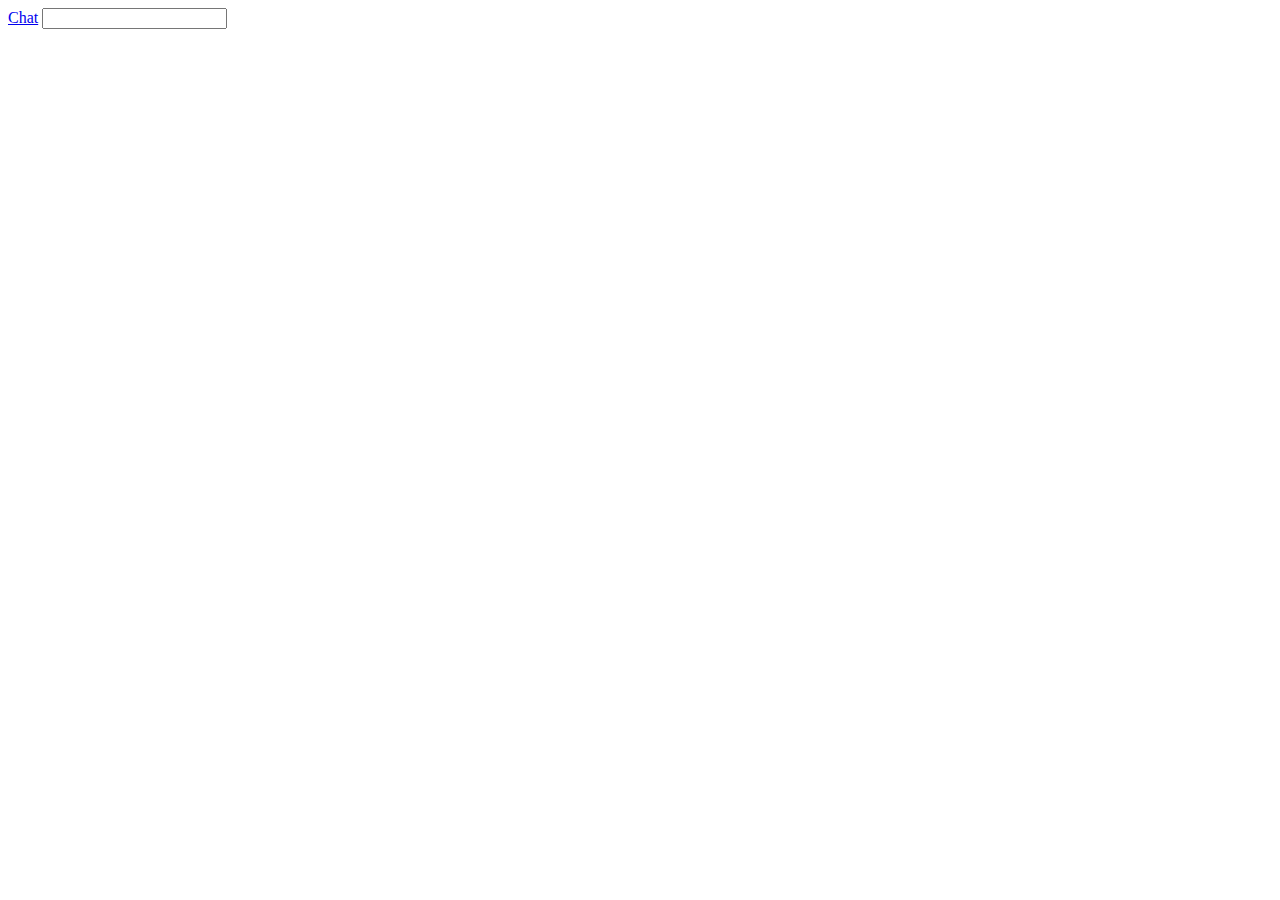
==== templates/home.html @ 41a7ef67 "Created home html and css files" ====
<!DOCTYPE html>
<html lang="en">
  <head>
    <meta charset="UTF-8" />
    <meta name="viewport" content="width=device-width, initial-scale=1.0" />
    <link rel="stylesheet" type="text/css" href="{{ url_for('static', filename='style.css')}}" />
    <title>Home Page</title>
  </head>
  <body>
    <div class="top-banner"></div>
    <a href="/chat">Chat</a>
    <input type="text" list="browsers" />
    <datalist id="browsers">
      <option>Google</option>
      <option>IE9</option>
    </datalist>
  </body>
</html>
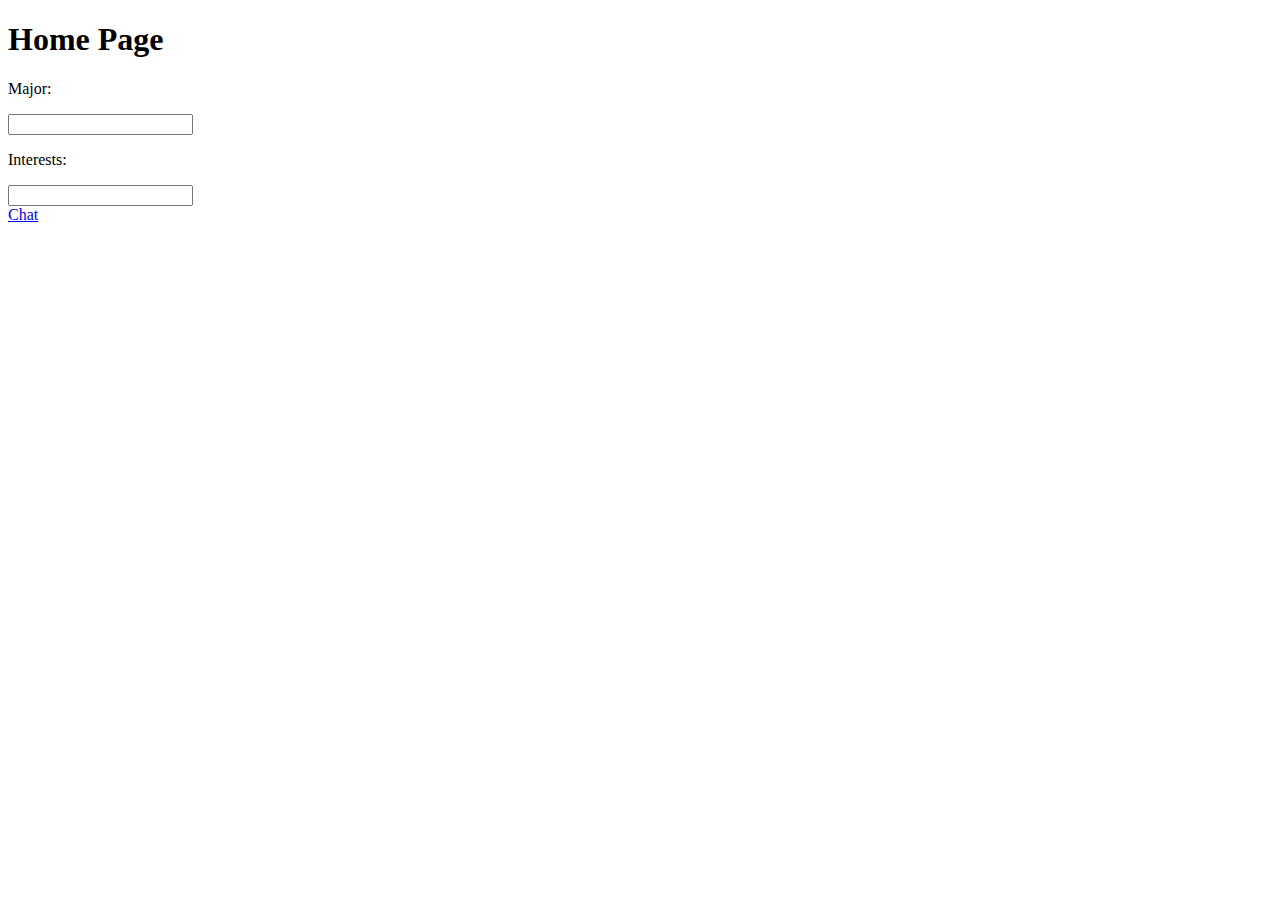
==== commit db19a394: "Added interest text input and labels" ====
--- a/templates/home.html
+++ b/templates/home.html
@@ -7,12 +7,34 @@
     <title>Home Page</title>
   </head>
   <body>
-    <div class="top-banner"></div>
-    <a href="/chat">Chat</a>
-    <input type="text" list="browsers" />
-    <datalist id="browsers">
-      <option>Google</option>
-      <option>IE9</option>
-    </datalist>
+    <div class="container">
+      <div class="top-banner"><h1>Home Page</h1></div>
+      <div class="main-content">
+        <div class="entry major-list">
+          <p>Major:</p>
+          <input type="text" list="browsers" />
+          <datalist id="browsers">
+            <option>Google</option>
+            <option>IE9</option>
+          </datalist>
+        </div>
+        <div class="entry interests">
+          <p>Interests:</p>
+          <input type="text">
+        </div>
+        <a href="/chat">Chat</a>
+      </div>
+    </div>
+
+    <script>
+        const names = ['Aeronautical Management Technology (Air Traffic Management) - BS', 'Aeronautical Management Technology (Air Transportation Management) - BS', 'Aeronautical Management Technology (Professional Flight) - BS', 'Aeronautical Management Technology (Unmanned Aerial Systems) - BS', 'Aerospace Engineering (Aeronautics) - BSE', 'Aerospace Engineering (Astronautics) - BSE', 'Aerospace Engineering (Autonomous Vehicle Systems) - BSE', 'Applied Science (Aviation) - BAS', 'Applied Science (Graphic Information Technology) - BAS', 'Applied Science (Internet and Web Development) - BAS', 'Applied Science (Operations Management) - BAS', 'Biomedical Engineering - BSE', 'Biomedical Engineering (Biological Devices) - BSE', 'Biomedical Engineering (Biomedical Devices) - BSE', 'Chemical Engineering - BSE', 'Civil Engineering - BSE', 'Civil Engineering (Sustainable Engineering) - BSE', 'Computer Science - BS', 'Computer Science (Cybersecurity) - BS', 'Computer Science (Software Engineering) - BS', 'Computer Systems Engineering - BSE', 'Computer Systems Engineering (Cybersecurity) - BSE', 'Construction Engineering - BSE', 'Construction Management and Technology - BS', 'Electrical Engineering - BSE', 'Electrical Engineering (Electric Power and Energy Systems) - BSE', 'Engineering - BSE', 'Engineering (Automotive Systems) - BSE', 'Engineering (Electrical Systems) - BSE', 'Engineering (Mechanical Engineering Systems) - BSE', 'Engineering (Robotics) - BSE', 'Engineering Management - BSE', 'Engineering Science (Business) - BS', 'Engineering Science (Microelectronics) - BS', 'Environmental and Resource Management - BS', 'Environmental Engineering - BSE', 'Graphic Information Technology - BS', 'Graphic Information Technology (Full-Stack Web Development) - BS', 'Graphic Information Technology (User Experience) - BS', 'Human Systems Engineering - BS', 'Human Systems Engineering (User Experience) - BS', 'Industrial Engineering - BSE', 'Informatics - BS', 'Information Technology - BS', 'Manufacturing Engineering - BS', 'Materials Science and Engineering - BSE', 'Mechanical Engineering - BSE', 'Mechanical Engineering (Computational Mechanics) - BSE', 'Mechanical Engineering (Energy and Environment) - BSE', 'Robotics and Autonomous Systems - BS', 'Software Engineering - BS', 'Technological Entrepreneurship and Management - BS'];
+
+        const datalist = document.getElementById('Majors');
+        names.forEach(name => {
+            const option = document.createElement('option');
+            option.value = name;
+            datalist.appendChild(option);
+        });
+    </script>
   </body>
 </html>
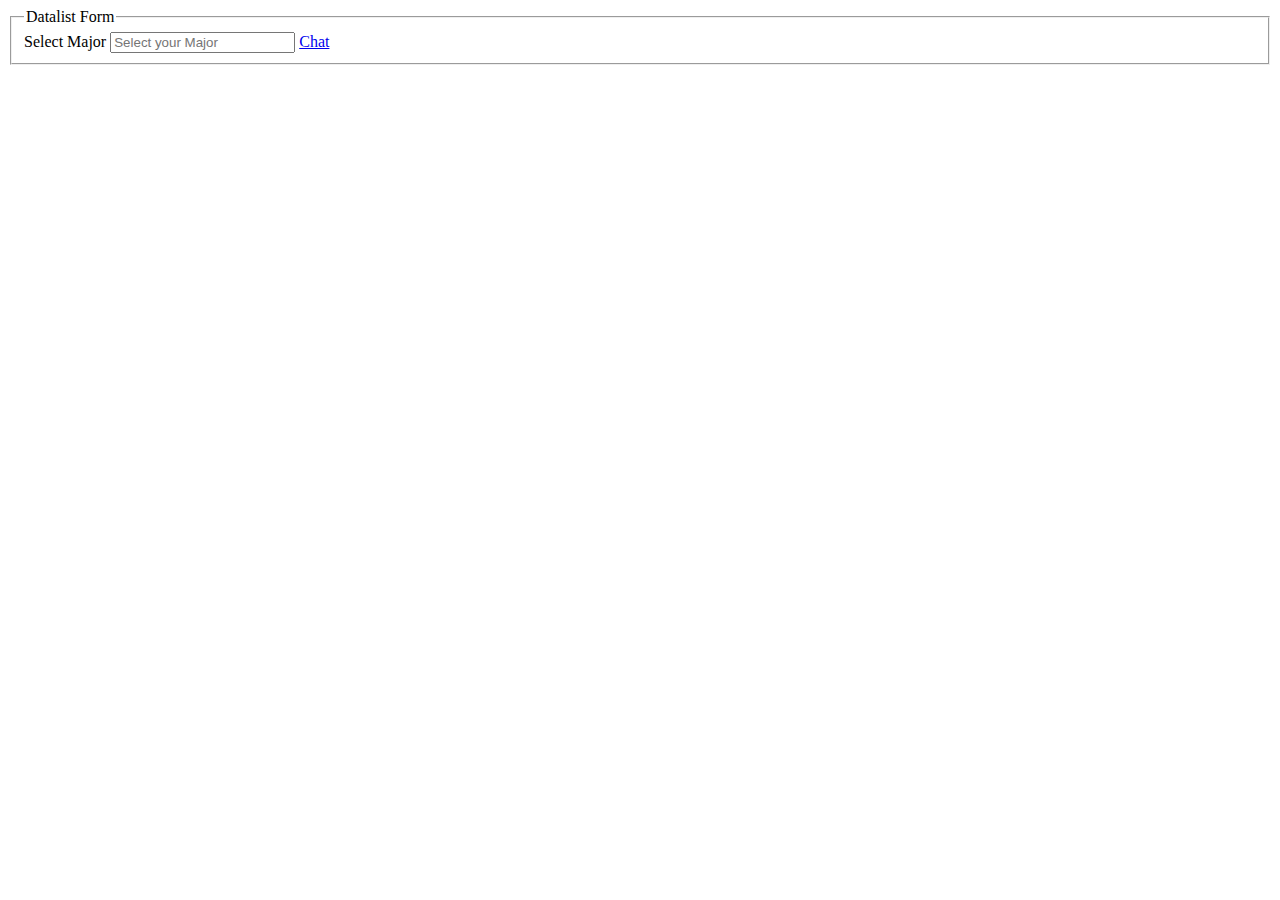
==== commit aa45d355: "Attempt at scraping and at html templates" ====
--- a/templates/home.html
+++ b/templates/home.html
@@ -1,26 +1,19 @@
 <!DOCTYPE html>
 <html lang="en">
-  <head>
-    <meta charset="UTF-8" />
-    <meta name="viewport" content="width=device-width, initial-scale=1.0" />
-    <link rel="stylesheet" type="text/css" href="{{ url_for('static', filename='style.css')}}" />
-    <title>Home Page</title>
-  </head>
-  <body>
-    <div class="container">
-      <div class="top-banner"><h1>Home Page</h1></div>
-      <div class="main-content">
-        <div class="entry major-list">
-          <p>Major:</p>
-          <input type="text" list="browsers" />
-          <datalist id="browsers">
-            <option>Google</option>
-            <option>IE9</option>
+<head>
+  <meta charset="UTF-8" />
+  <title>Datalist</title>
+    <link rel="stylesheet" type="text/css" href="{{ url_for('static', filename='home.css')}}" />
+</head>
+<body>
+  <fieldset>
+    <legend>
+      Datalist Form
+    </legend>
+    <label>Select Major</label>
+    <input  autocomplete="off" role="combobox" list="Majors" id="input" name="Majors" placeholder="Select your Major">
+          <datalist id="Majors">
           </datalist>
-        </div>
-        <div class="entry interests">
-          <p>Interests:</p>
-          <input type="text">
         </div>
         <a href="/chat">Chat</a>
       </div>
@@ -35,6 +28,63 @@
             option.value = name;
             datalist.appendChild(option);
         });
+
+        input.onfocus = function () {
+  browsers.style.display = 'block';
+  input.style.borderRadius = "5px 5px 0 0";
+};
+for (let option of browsers.options) {
+  option.onclick = function () {
+    input.value = option.value;
+    browsers.style.display = 'none';
+    input.style.borderRadius = "5px";
+  }
+};
+
+input.oninput = function() {
+  currentFocus = -1;
+  var text = input.value.toUpperCase();
+  for (let option of browsers.options) {
+    if(option.value.toUpperCase().indexOf(text) > -1){
+      option.style.display = "block";
+  }else{
+    option.style.display = "none";
+    }
+  };
+}
+var currentFocus = -1;
+input.onkeydown = function(e) {
+  if(e.keyCode == 40){
+    currentFocus++
+   addActive(browsers.options);
+  }
+  else if(e.keyCode == 38){
+    currentFocus--
+   addActive(browsers.options);
+  }
+  else if(e.keyCode == 13){
+    e.preventDefault();
+        if (currentFocus > -1) {
+          /*and simulate a click on the "active" item:*/
+          if (browsers.options) browsers.options[currentFocus].click();
+        }
+  }
+}
+
+function addActive(x) {
+    if (!x) return false;
+    removeActive(x);
+    if (currentFocus >= x.length) currentFocus = 0;
+    if (currentFocus < 0) currentFocus = (x.length - 1);
+    x[currentFocus].classList.add("active");
+  }
+  function removeActive(x) {
+    for (var i = 0; i < x.length; i++) {
+      x[i].classList.remove("active");
+    }
+  }
+
     </script>
+    </fieldset>
   </body>
 </html>
